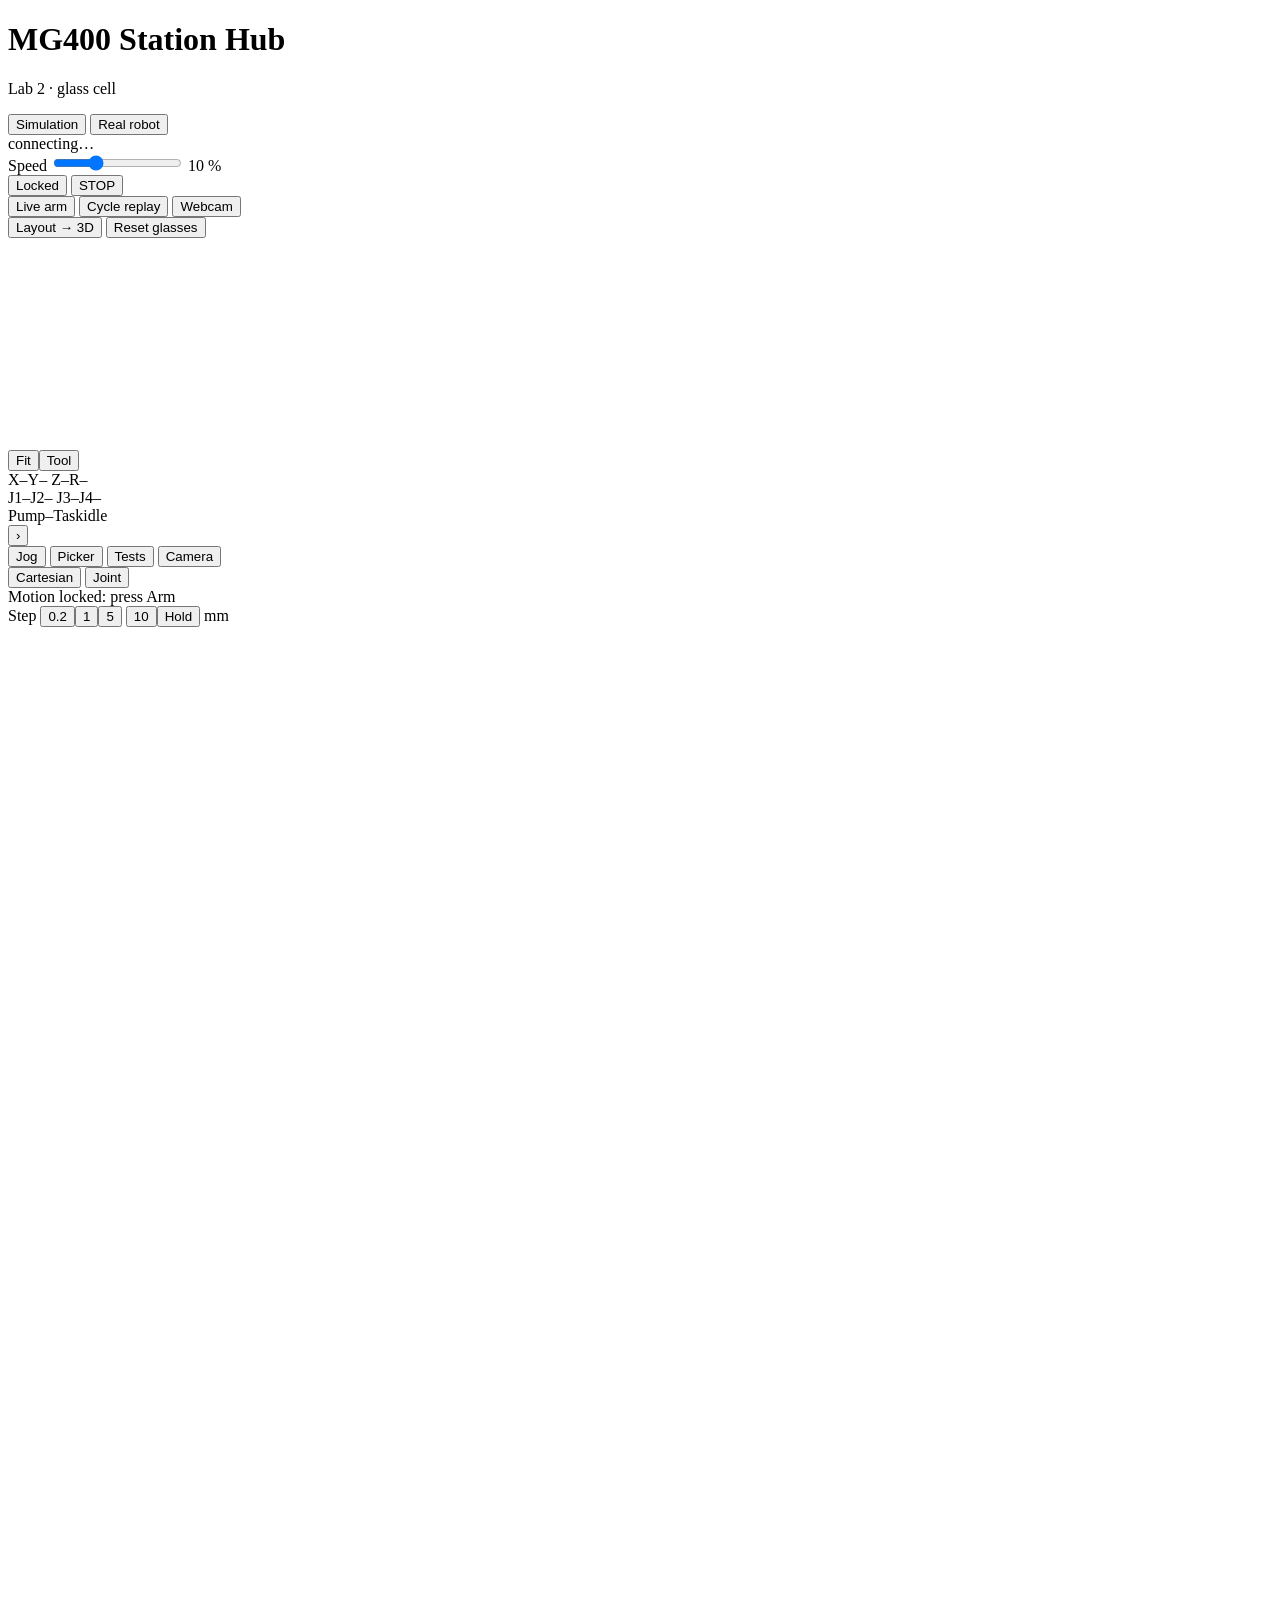
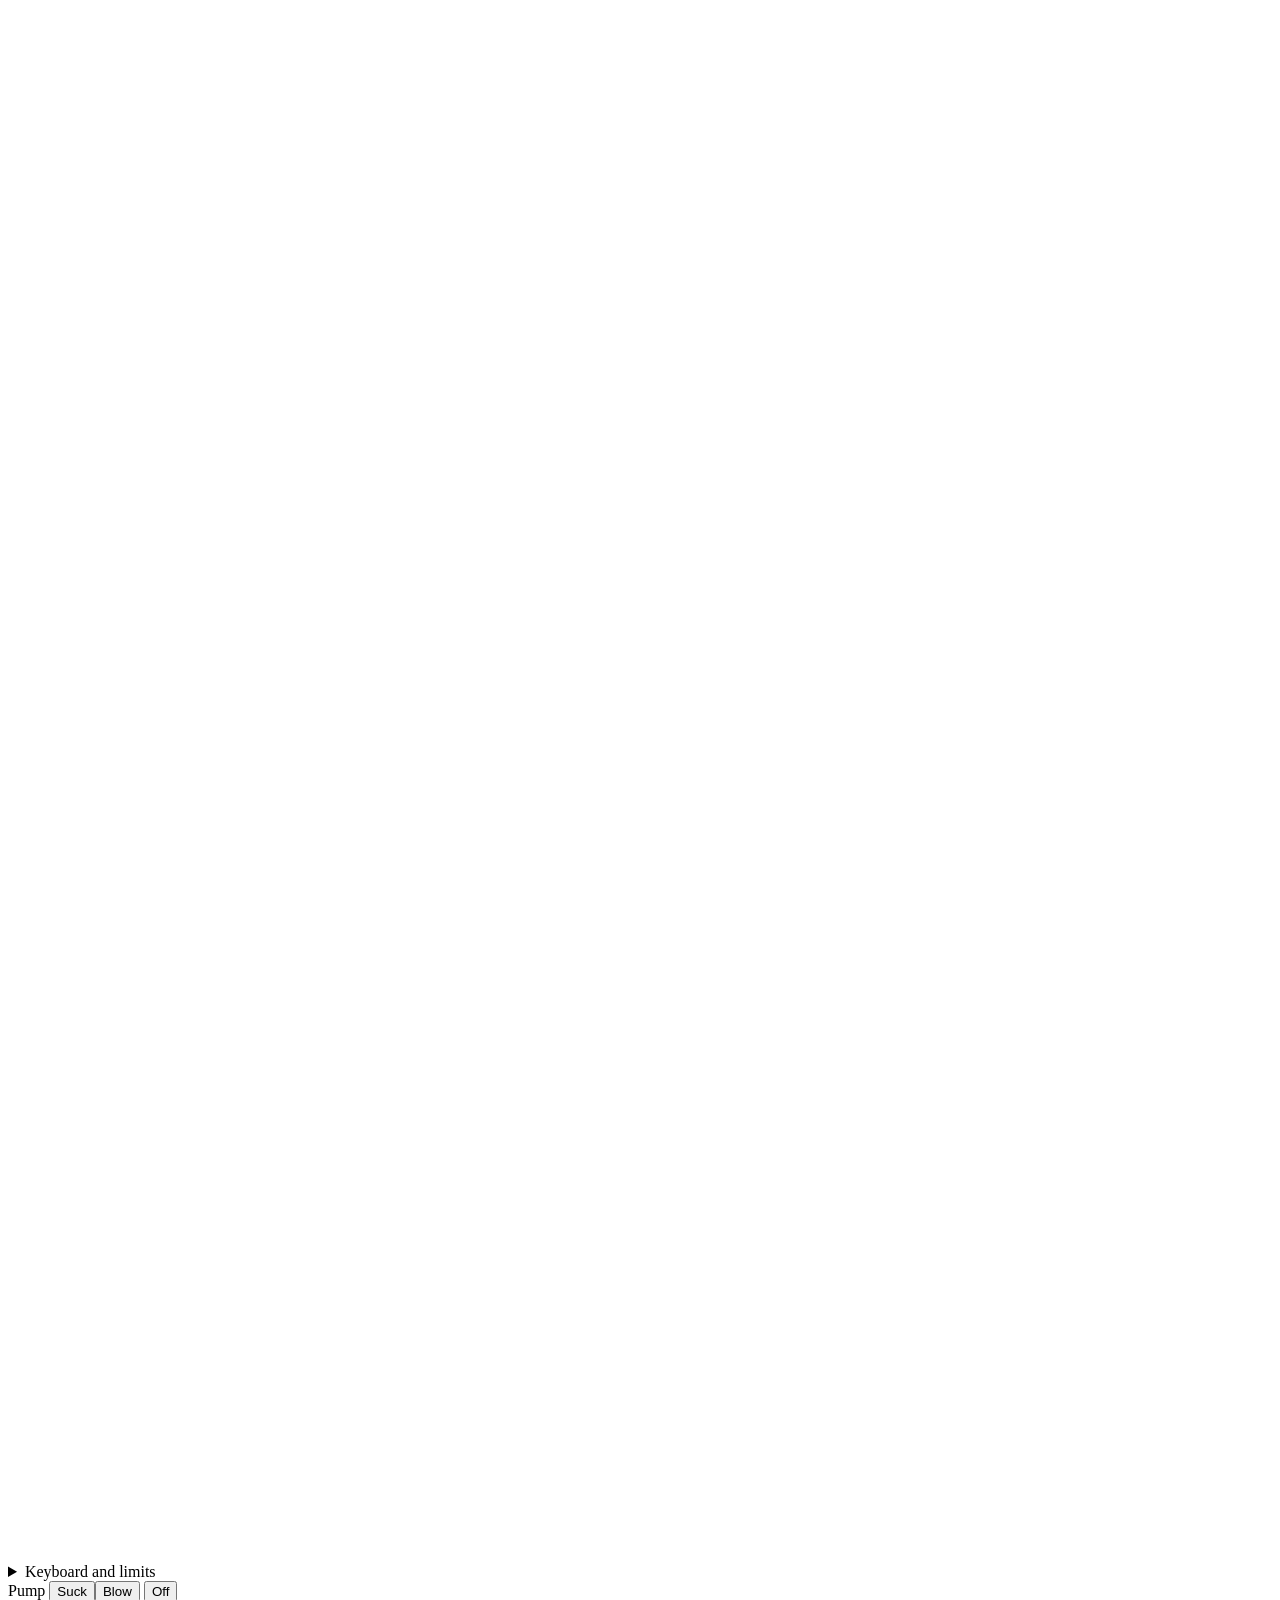
==== 3d-print/hub/static/index.html @ 8f2d0dda "hub: Webcam view (table webcam on the post, 4K in the browser, Save frame -> lab2/webcam-frames); la" ====
<!doctype html>
<html lang="en">
<head>
<meta charset="utf-8">
<meta name="viewport" content="width=device-width, initial-scale=1, viewport-fit=cover">
<title>MG400 Station Hub</title>
<link rel="preconnect" href="https://fonts.googleapis.com">
<link rel="stylesheet" href="https://fonts.googleapis.com/css2?family=Barlow+Condensed:wght@500;600;700&family=IBM+Plex+Mono:wght@400;500&family=IBM+Plex+Sans:wght@400;500;600&display=swap">
<link rel="stylesheet" href="/static/hub.css">
</head>
<body>
<header class="rail">
  <div class="brand">
    <span class="mark" aria-hidden="true"></span>
    <div><h1>MG400 Station Hub</h1><p class="sub" id="labName">Lab 2 · glass cell</p></div>
  </div>

  <div class="seg mode" role="radiogroup" aria-label="Robot">
    <button id="modeSim" role="radio" data-mode="sim">Simulation</button>
    <button id="modeReal" role="radio" data-mode="real">Real robot</button>
  </div>

  <div class="robot-state">
    <span class="pill" id="robotPill">connecting…</span>
  </div>

  <label class="speed" for="speed">Speed
    <input id="speed" type="range" min="1" max="30" value="10">
    <output id="speedOut">10 %</output>
  </label>

  <div class="rail-actions">
    <button class="ghost" id="btnEnable" hidden>Enable robot</button>
    <button class="ghost" id="btnClear" hidden>Clear error</button>
    <button class="arm" id="btnArm" aria-pressed="false" title="Allow motion from this page (jog, picker, cycle). Real robot: locks itself after 2 min without motion.">
      <span class="lock" aria-hidden="true"></span><span id="armText">Locked</span></button>
    <button class="stop" id="btnStop" title="Stop the arm and cancel the running sequence (Esc)">STOP</button>
  </div>
  <div class="toast" id="toast" role="status" hidden></div>
</header>

<main class="deck">
  <section class="stage" aria-label="3D view">
    <div id="view"></div>
    <div class="webcam" id="webcamPane" hidden><video id="webcamVideo" autoplay muted playsinline></video><p id="webcamEmpty"></p></div>
    <div class="stage-top">
      <div class="seg small" role="radiogroup" aria-label="3D view">
        <button id="viewLive" data-view="live">Live arm</button>
        <button id="viewReplay" data-view="replay">Cycle replay</button>
        <button id="viewCam" data-view="webcam" title="Live picture of the table webcam on the post">Webcam</button>
      </div>
      <div class="row3d webcam-row" id="webcamRow" hidden>
        <select id="webcamDev" aria-label="Webcam"></select>
        <button class="ghost small" id="webcamSnap" title="Save the current picture at full resolution into lab2/webcam-frames/">Save frame</button>
        <span class="hint" id="webcamState"></span>
      </div>
      <div class="row3d" id="row3d">
        <button class="ghost small" id="btnLayout3d" title="Rebuild the 3D scene from the picker's saved layout.json (~20 s)">Layout → 3D</button>
        <button class="ghost small" id="btnGlasses" title="Put the glasses back into the input holder">Reset glasses</button>
        <span class="hint" id="layout3dState"></span>
      </div>
    </div>
    <div class="navi">
      <canvas id="cube" width="208" height="208" aria-label="View cube: click a face to look from that side" title="Click a face to look from that side; drag in the scene to orbit"></canvas>
      <div class="navi-btns"><button class="ghost small" data-cam="iso" title="Whole cell">Fit</button><button class="ghost small" data-cam="tool" title="Close-up of the suction tool">Tool</button></div>
    </div>
    <div class="replay" id="replayBar" hidden>
      <button class="ghost" id="replayPlay">Pause</button>
      <select id="replaySpeed" aria-label="Replay speed">
        <option value="0.5">0.5×</option><option value="1" selected>1×</option><option value="2">2×</option><option value="4">4×</option>
      </select>
      <div class="strip" id="strip"><canvas></canvas><div class="head" id="stripHead"></div></div>
      <span class="mono" id="replayStep"></span>
    </div>
    <div class="readout">
      <div class="group"><span class="k">X</span><span class="v" id="rx">–</span><span class="k">Y</span><span class="v" id="ry">–</span>
        <span class="k">Z</span><span class="v" id="rz">–</span><span class="k">R</span><span class="v" id="rr">–</span></div>
      <div class="group"><span class="k">J1</span><span class="v" id="j1">–</span><span class="k">J2</span><span class="v" id="j2">–</span>
        <span class="k">J3</span><span class="v" id="j3">–</span><span class="k">J4</span><span class="v" id="j4">–</span></div>
      <div class="group"><span class="k">Pump</span><span class="v" id="pump">–</span><span class="k">Task</span><span class="v task" id="task">idle</span></div>
    </div>
  </section>

  <div class="splitter" id="splitter" role="separator" aria-orientation="vertical" aria-label="Resize the control panel" tabindex="0"
       title="Drag to resize · double-click to reset · the arrow collapses the panel">
    <button class="collapse" id="collapse" aria-label="Collapse the control panel">›</button>
  </div>

  <section class="console" aria-label="Controls">
    <nav class="tabs" role="tablist">
      <button role="tab" data-tab="jog" aria-selected="true">Jog</button>
      <button role="tab" data-tab="picker">Picker</button>
      <button role="tab" data-tab="tests">Tests <span class="dot" id="testsDot" hidden></span></button>
      <button role="tab" data-tab="camera">Camera</button>
    </nav>

    <div class="tab" id="tab-jog">
      <div class="row between">
        <div class="seg small" role="radiogroup" aria-label="Jog space">
          <button id="spaceCart" data-space="cart">Cartesian</button>
          <button id="spaceJoint" data-space="joint">Joint</button>
        </div>
        <span class="lockline" id="lockLine">Motion locked: press Arm</span>
      </div>
      <div class="steps" role="radiogroup" aria-label="Step">
        <span class="label">Step</span>
        <button data-step="0.2">0.2</button><button data-step="1">1</button><button data-step="5">5</button>
        <button data-step="10">10</button><button data-step="hold" title="Keep moving while the button is held">Hold</button>
        <span class="unit" id="stepUnit">mm</span>
      </div>
      <div class="dials">
        <svg class="dial" id="dialA" viewBox="-110 -110 220 220" role="group" aria-label="First pad"></svg>
        <svg class="dial" id="dialB" viewBox="-110 -110 220 220" role="group" aria-label="Second pad"></svg>
      </div>
      <details class="keys"><summary>Keyboard and limits</summary>
        <p>Arrows X/Y · PgUp/PgDn Z · Q/E R · Esc stops. A joint step goes through the robot's joint model and is checked against the joint limits before it is sent.</p>
      </details>
      <div class="row pumpRow">
        <span class="label">Pump</span>
        <button class="ghost" data-pump="suck">Suck</button><button class="ghost" data-pump="blow">Blow</button>
        <button class="ghost" data-pump="off">Off</button>
      </div>
      <div class="msg" id="jogMsg" role="status"></div>
    </div>

    <div class="tab" id="tab-picker" hidden>
      <iframe id="picker" title="Slot picker" src="about:blank"></iframe>
    </div>

    <div class="tab" id="tab-tests" hidden>
      <div class="row between">
        <p class="lead">Twin checks run on the current layout.json, calibration and part files.</p>
        <button id="runAll">Run all</button>
      </div>
      <article class="test simrun">
        <h3>Watch the cycle on the simulated robot</h3><button id="simRun">Run 4 glasses</button>
        <p class="about">The checks below are calculations and do not move anything. This runs the real picker cycle
          (same code as on the robot) on the simulated MG400: watch it in Live arm. Speed 30 %, glasses reset first.</p>
        <div class="res"><span class="sum" id="simRunState"></span></div>
      </article>
      <div id="testList" class="tests"></div>
    </div>

    <div class="tab" id="tab-camera" hidden>
      <div class="row between">
        <p class="lead">XIAO tool camera (COM port from layout.json). The port stays open while the stream runs.</p>
        <button id="camToggle">Start stream</button>
      </div>
      <div class="cam"><img id="camImg" alt="Tool camera stream" hidden><p id="camEmpty">Stream is off.</p></div>
      <p class="hint" id="camState"></p>
      <div class="row between">
        <p class="lead" id="frameName">Last saved frame: none yet</p>
        <button class="ghost" id="camSnap">Save a frame</button>
      </div>
      <div class="cam"><img id="frameImg" alt="Last saved tool camera frame" hidden></div>
    </div>
  </section>
</main>

<script type="importmap">
{ "imports": {
  "three": "https://cdn.jsdelivr.net/npm/three@0.160.0/build/three.module.js",
  "three/addons/": "https://cdn.jsdelivr.net/npm/three@0.160.0/examples/jsm/"
} }
</script>
<script type="module" src="/static/hub.js"></script>
</body>
</html>
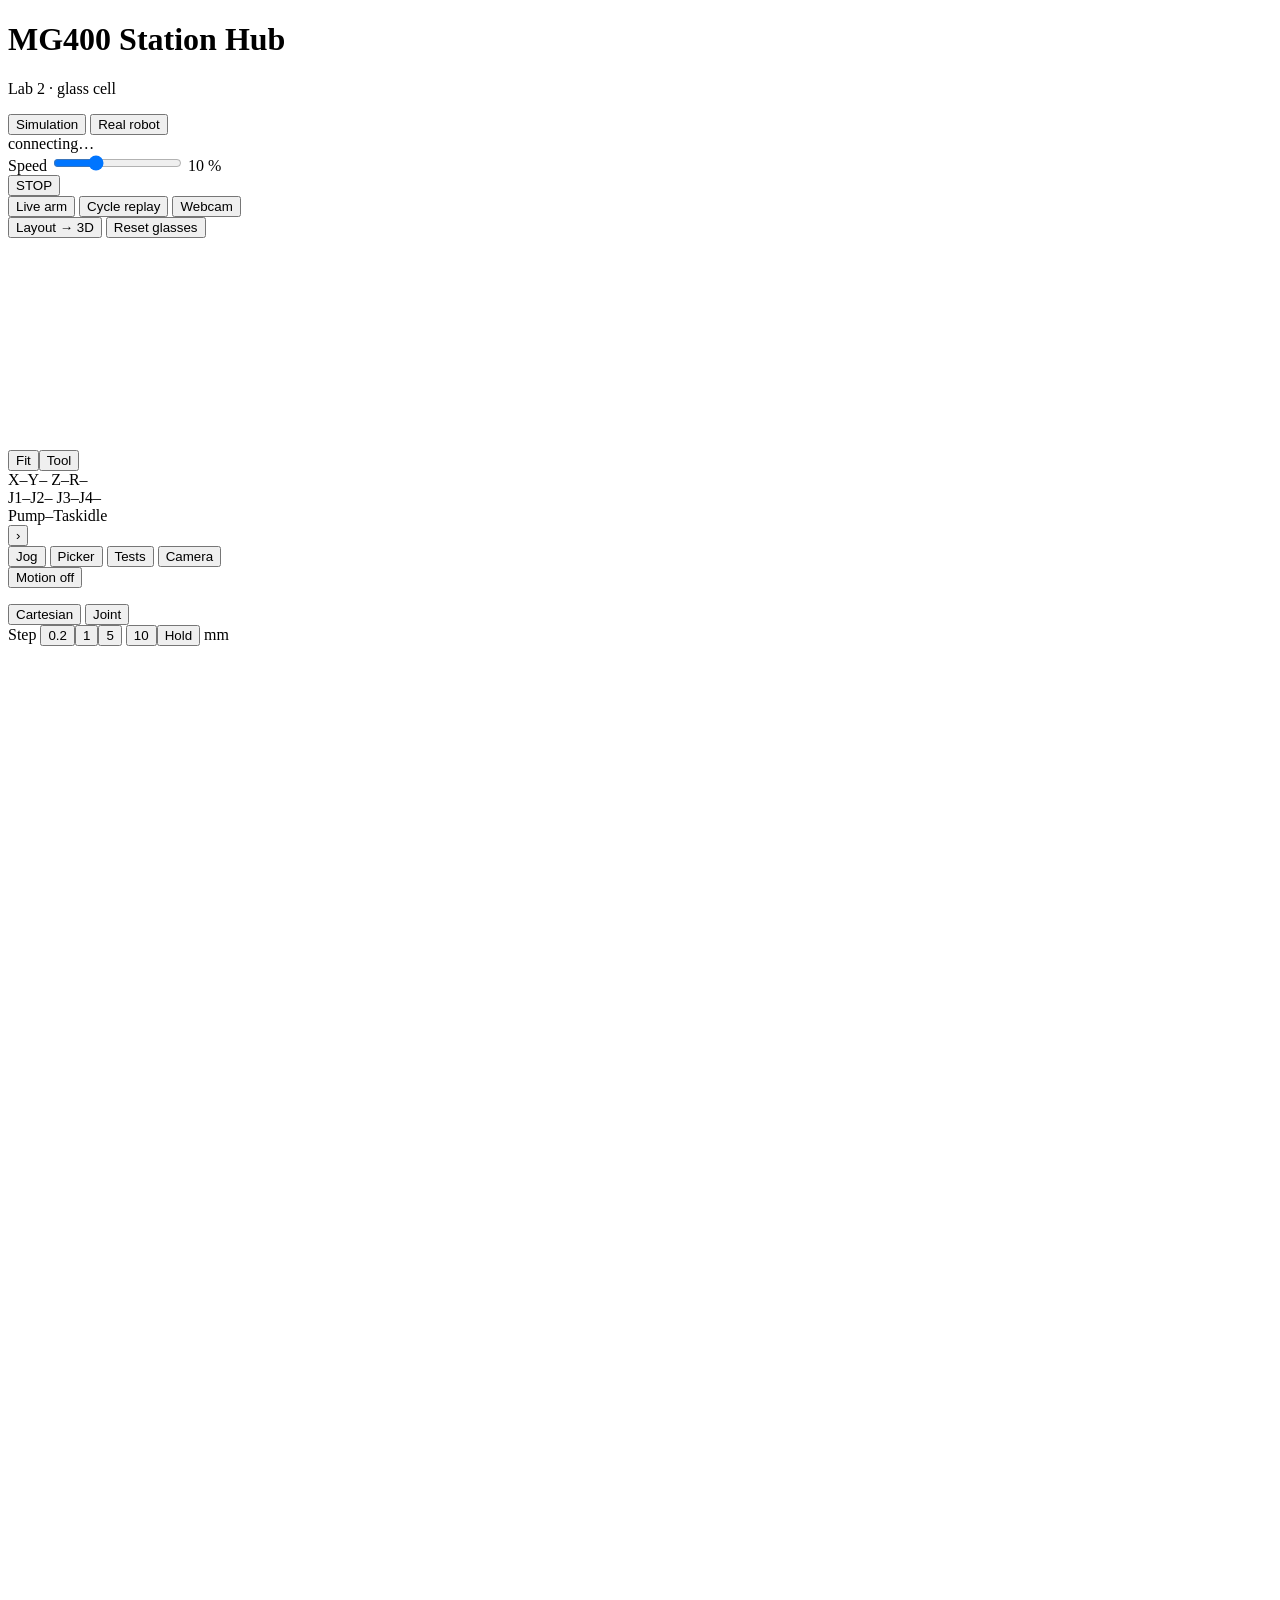
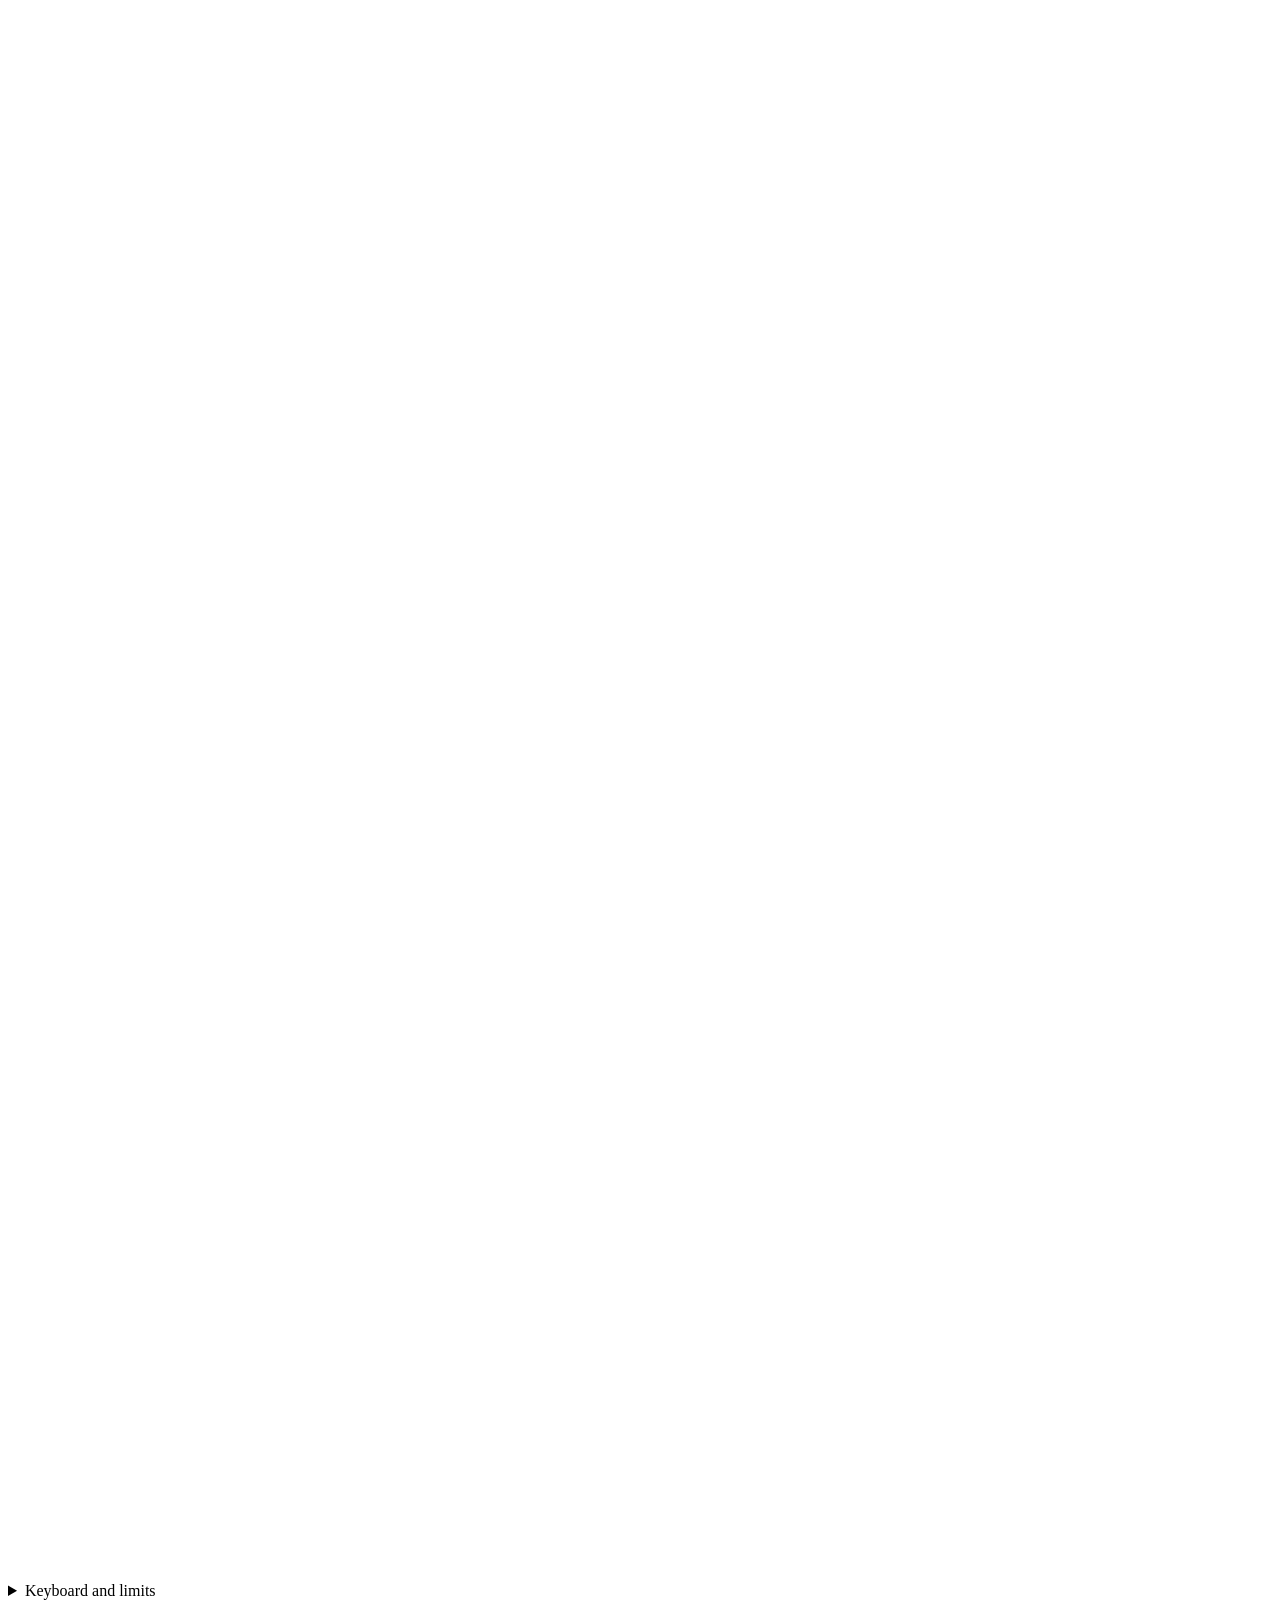
==== commit 62138e1f: "hub: motion lock moved from the top bar into the Jog tab as a labelled Motion on/off switch with an " ====
--- a/3d-print/hub/static/index.html
+++ b/3d-print/hub/static/index.html
@@ -30,10 +30,9 @@
   </label>
 
   <div class="rail-actions">
+    <button class="ghost" id="btnConnect" hidden title="Reconnect mg400-base to the robot (no motion)">Connect</button>
     <button class="ghost" id="btnEnable" hidden>Enable robot</button>
     <button class="ghost" id="btnClear" hidden>Clear error</button>
-    <button class="arm" id="btnArm" aria-pressed="false" title="Allow motion from this page (jog, picker, cycle). Real robot: locks itself after 2 min without motion.">
-      <span class="lock" aria-hidden="true"></span><span id="armText">Locked</span></button>
     <button class="stop" id="btnStop" title="Stop the arm and cancel the running sequence (Esc)">STOP</button>
   </div>
   <div class="toast" id="toast" role="status" hidden></div>
@@ -95,12 +94,16 @@
     </nav>
 
     <div class="tab" id="tab-jog">
+      <div class="motion-switch" id="motionSwitch">
+        <button class="arm" id="btnArm" aria-pressed="false">
+          <span class="lock" aria-hidden="true"></span><span id="armText">Motion off</span></button>
+        <p class="lockline" id="lockLine"></p>
+      </div>
       <div class="row between">
         <div class="seg small" role="radiogroup" aria-label="Jog space">
           <button id="spaceCart" data-space="cart">Cartesian</button>
           <button id="spaceJoint" data-space="joint">Joint</button>
         </div>
-        <span class="lockline" id="lockLine">Motion locked: press Arm</span>
       </div>
       <div class="steps" role="radiogroup" aria-label="Step">
         <span class="label">Step</span>
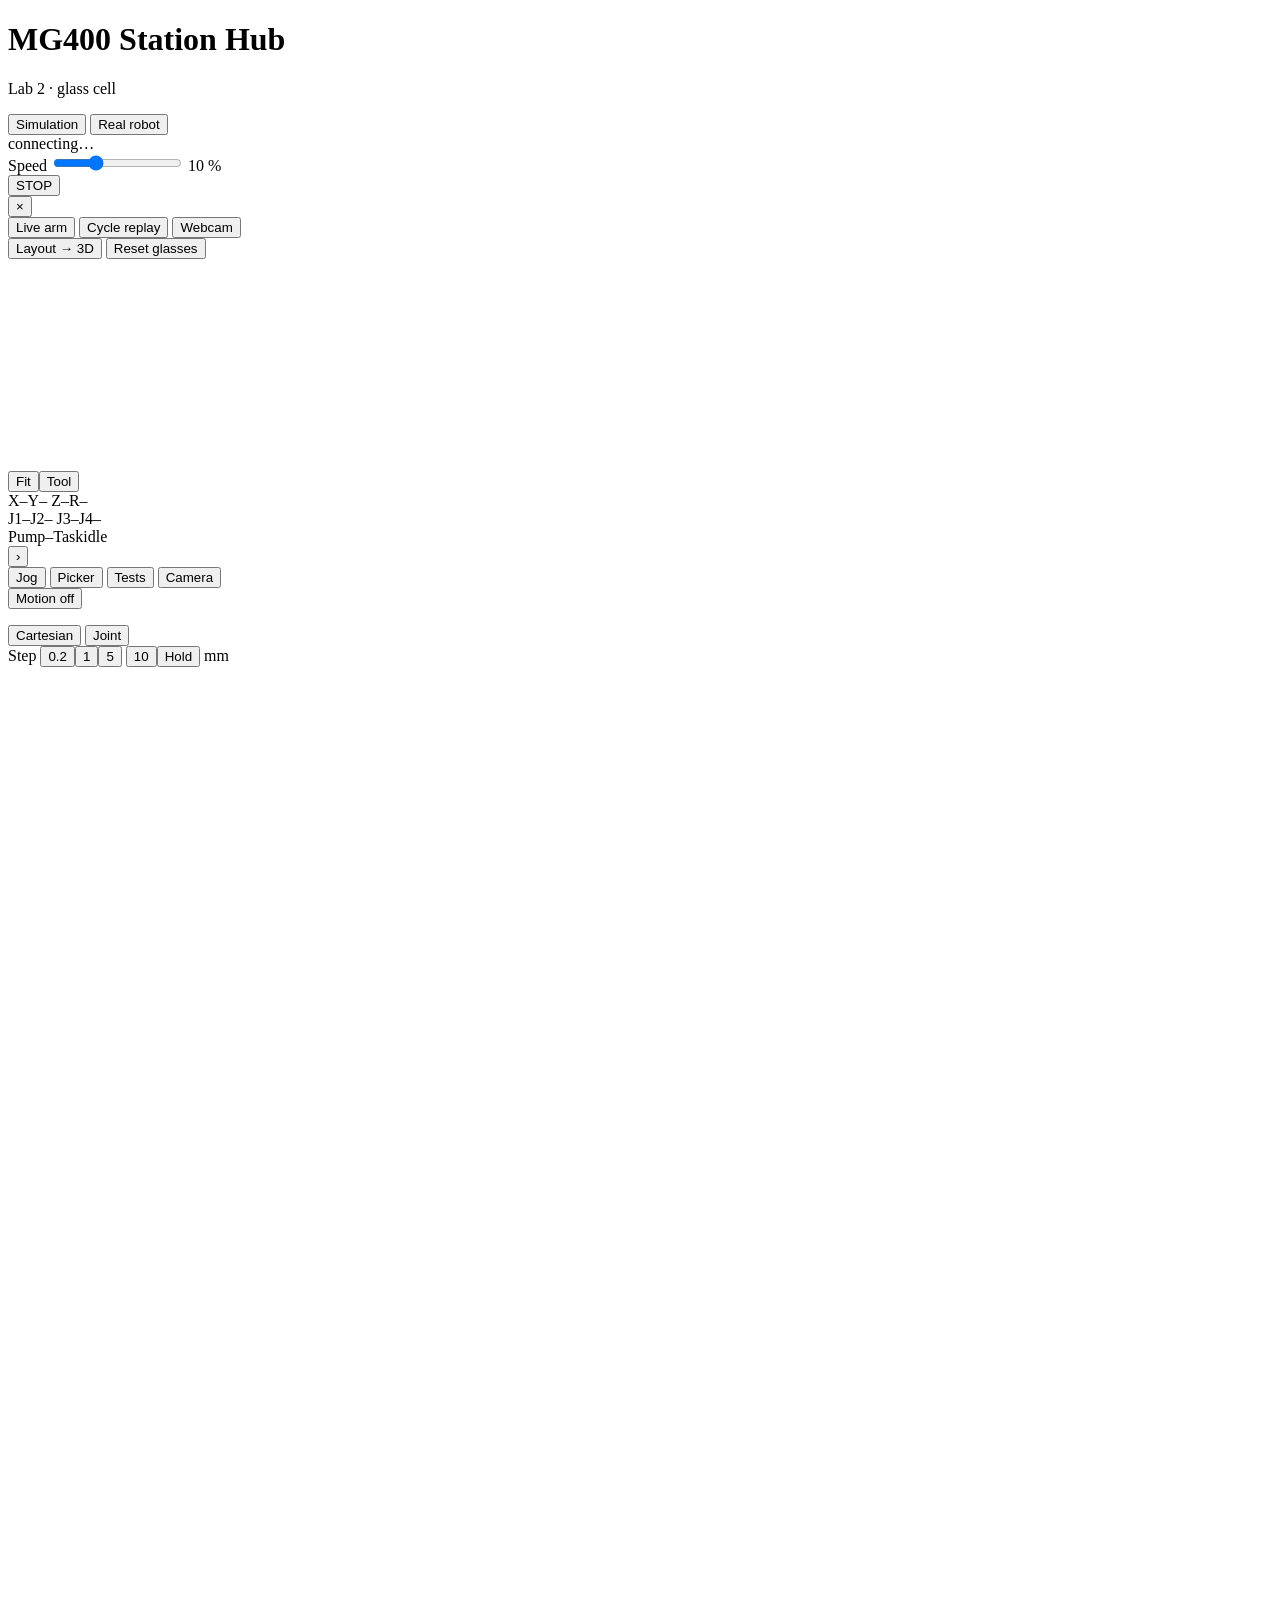
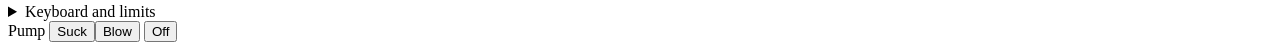
==== commit aab04fbd: "hub: notices at the bottom of the 3D stage (no longer over the Jog tab), fade in/out, 3 s, close by " ====
--- a/3d-print/hub/static/index.html
+++ b/3d-print/hub/static/index.html
@@ -35,12 +35,12 @@
     <button class="ghost" id="btnClear" hidden>Clear error</button>
     <button class="stop" id="btnStop" title="Stop the arm and cancel the running sequence (Esc)">STOP</button>
   </div>
-  <div class="toast" id="toast" role="status" hidden></div>
 </header>
 
 <main class="deck">
   <section class="stage" aria-label="3D view">
     <div id="view"></div>
+    <div class="toast" id="toast" role="status"><span id="toastText"></span><button class="toast-x" id="toastX" aria-label="Dismiss">×</button></div>
     <div class="webcam" id="webcamPane" hidden><video id="webcamVideo" autoplay muted playsinline></video><p id="webcamEmpty"></p></div>
     <div class="stage-top">
       <div class="seg small" role="radiogroup" aria-label="3D view">
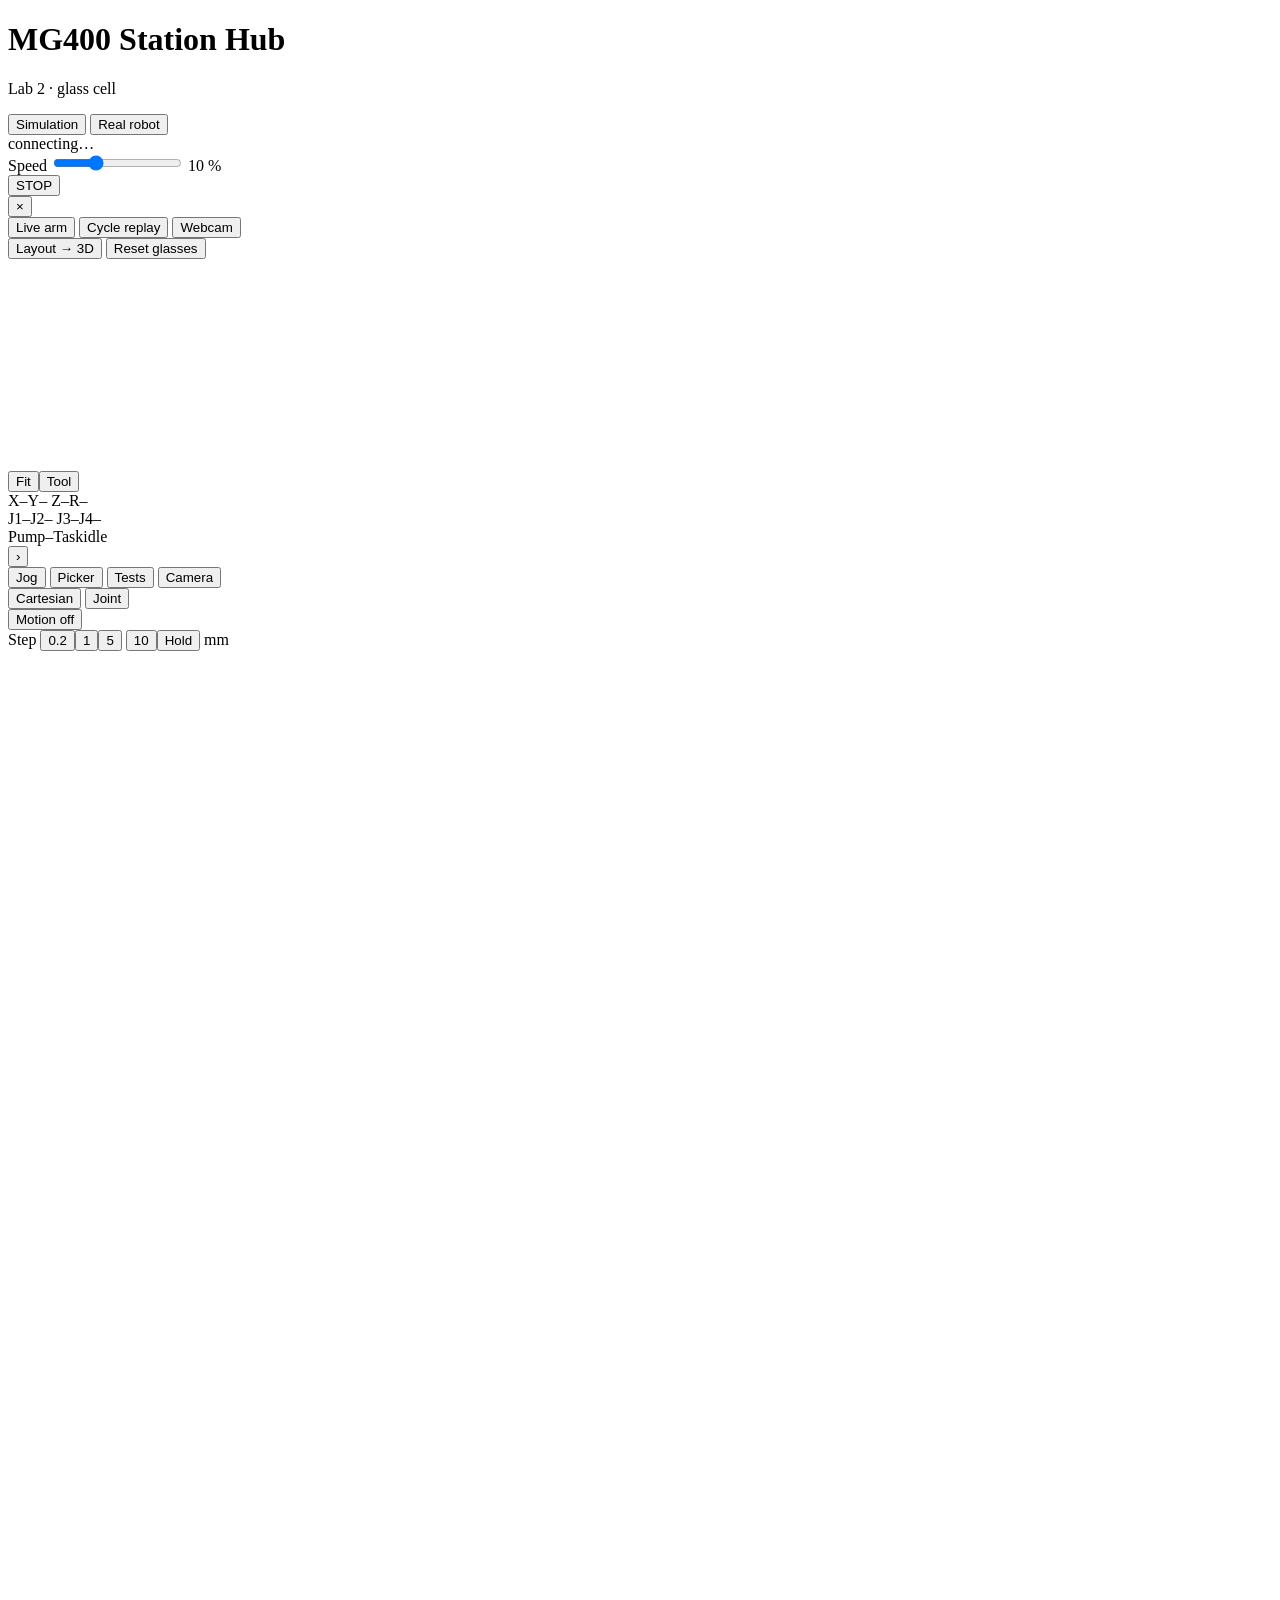
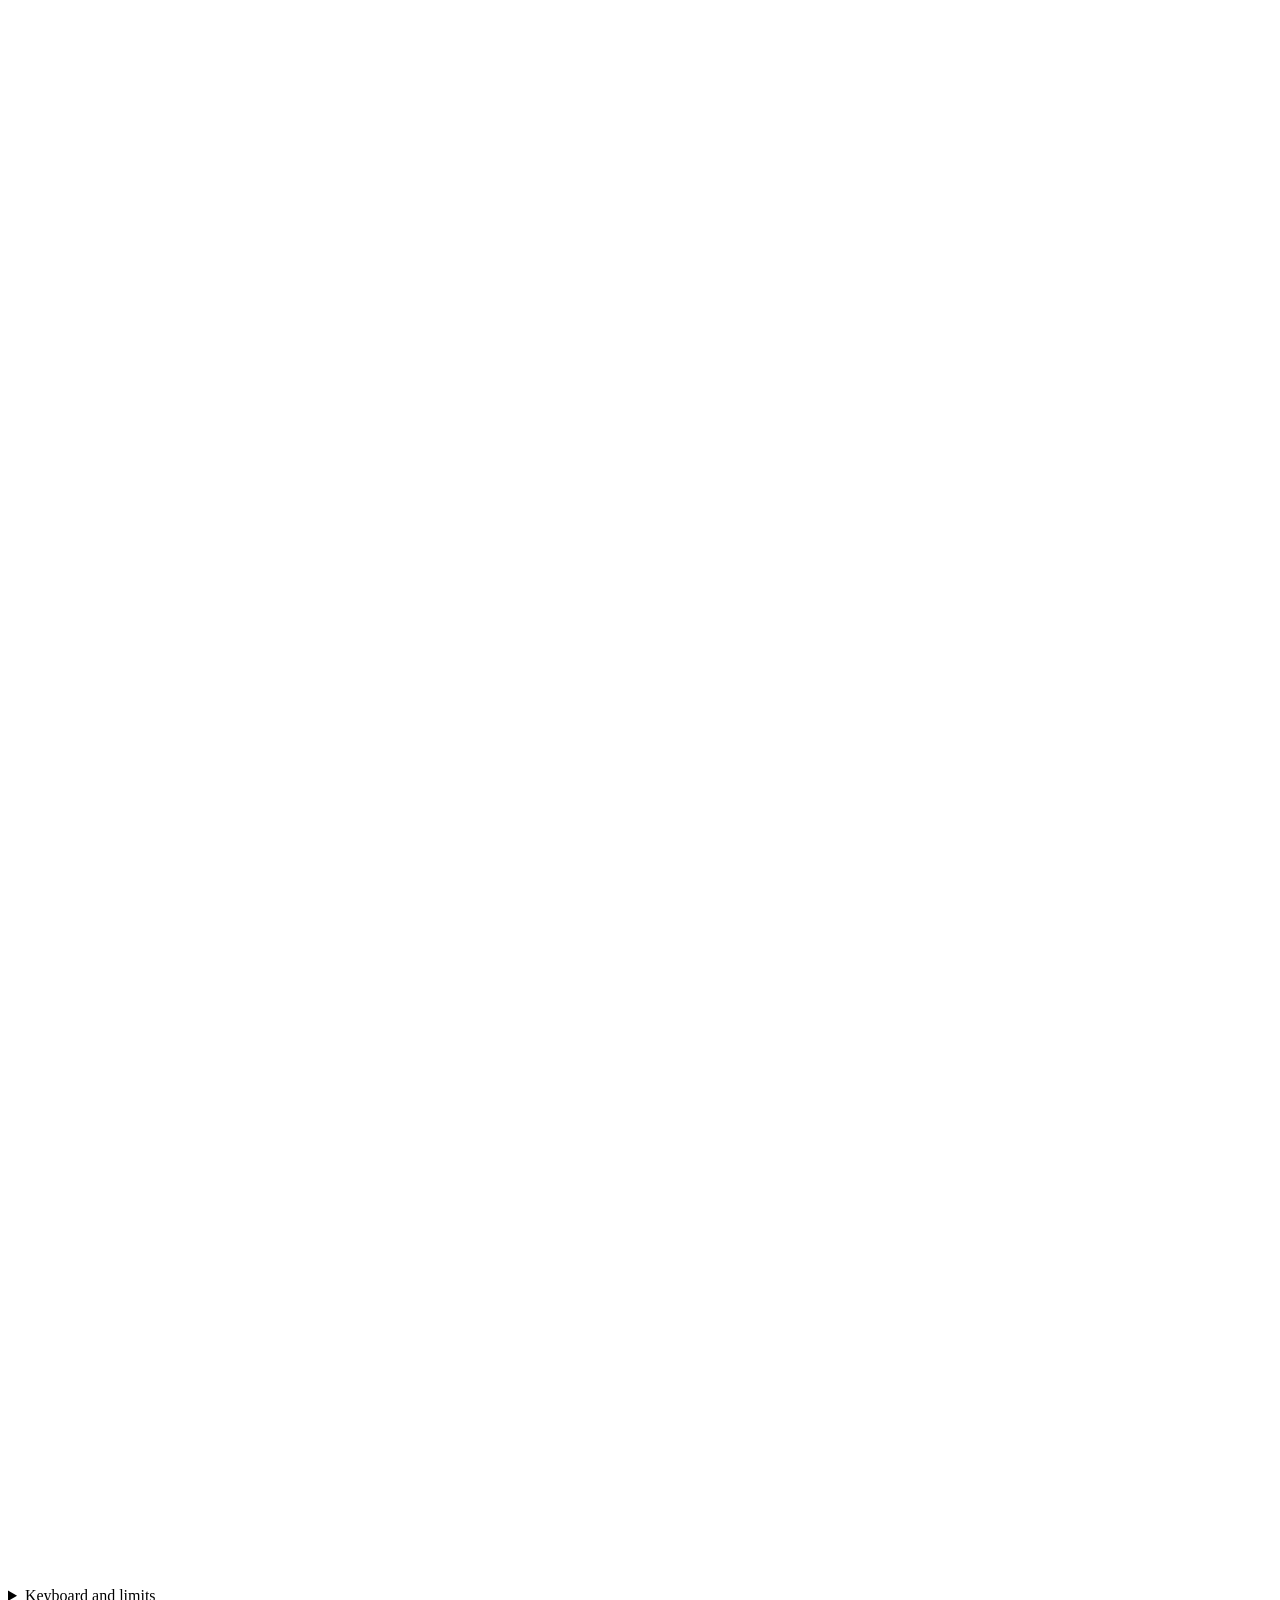
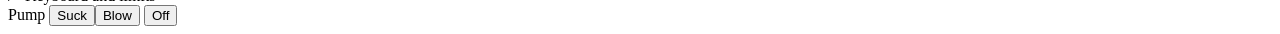
==== commit fc64ee93: "hub: Motion stays on until switched off (no 2 min auto-off), switch in the Cartesian/Joint row witho" ====
--- a/3d-print/hub/static/index.html
+++ b/3d-print/hub/static/index.html
@@ -94,16 +94,14 @@
     </nav>
 
     <div class="tab" id="tab-jog">
-      <div class="motion-switch" id="motionSwitch">
-        <button class="arm" id="btnArm" aria-pressed="false">
-          <span class="lock" aria-hidden="true"></span><span id="armText">Motion off</span></button>
-        <p class="lockline" id="lockLine"></p>
-      </div>
       <div class="row between">
         <div class="seg small" role="radiogroup" aria-label="Jog space">
           <button id="spaceCart" data-space="cart">Cartesian</button>
           <button id="spaceJoint" data-space="joint">Joint</button>
         </div>
+        <button class="arm" id="btnArm" aria-pressed="false"
+          title="Safety switch: while it is off nothing on this page moves the arm (STOP always works). Turns off when the robot is switched.">
+          <span class="lock" aria-hidden="true"></span><span id="armText">Motion off</span></button>
       </div>
       <div class="steps" role="radiogroup" aria-label="Step">
         <span class="label">Step</span>
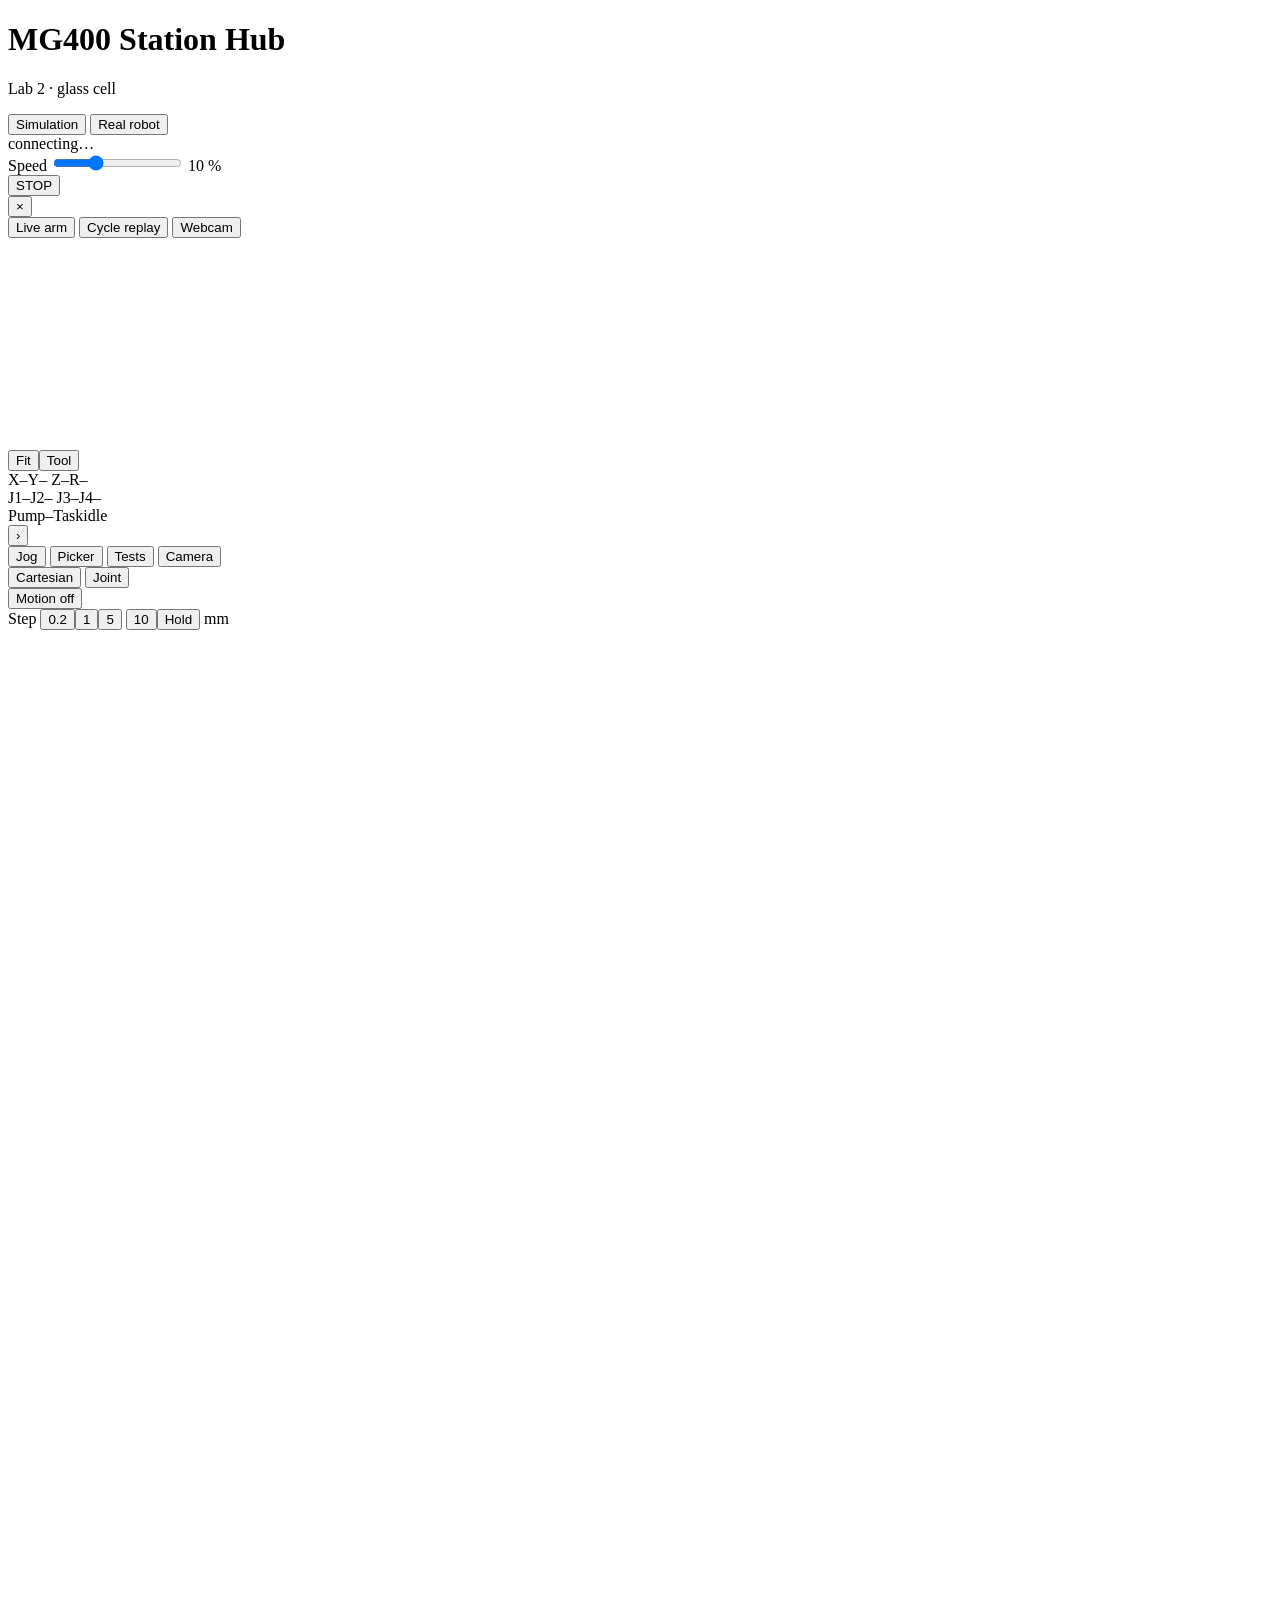
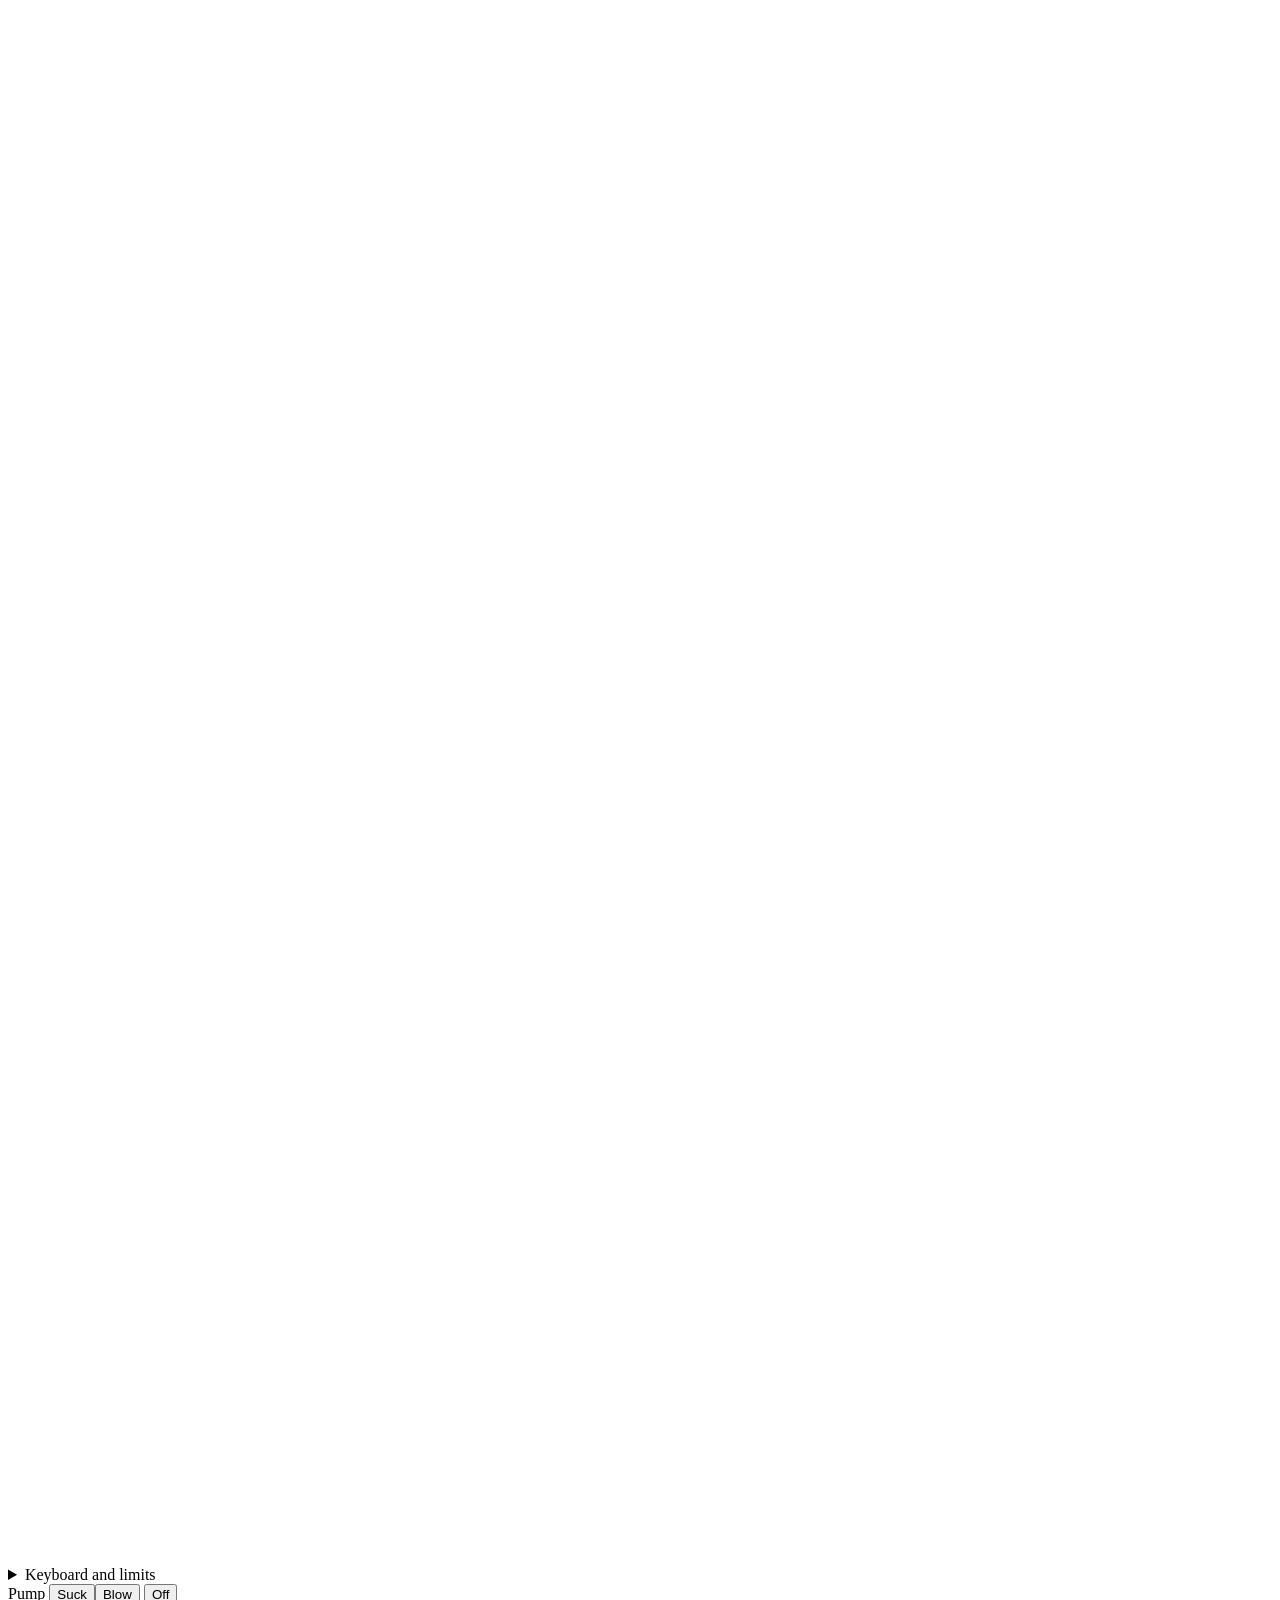
==== commit 484b32e7: "hub picker: layout editor redesign (one block per holder with full name, click + arrow keys / arrow " ====
--- a/3d-print/hub/static/index.html
+++ b/3d-print/hub/static/index.html
@@ -54,8 +54,7 @@
         <span class="hint" id="webcamState"></span>
       </div>
       <div class="row3d" id="row3d">
-        <button class="ghost small" id="btnLayout3d" title="Rebuild the 3D scene from the picker's saved layout.json (~20 s)">Layout → 3D</button>
-        <button class="ghost small" id="btnGlasses" title="Put the glasses back into the input holder">Reset glasses</button>
+        <button class="ghost small" id="btnGlasses" hidden title="The 3D glasses follow the pump; this puts them back into the input holder (picture only)">Put glasses back</button>
         <span class="hint" id="layout3dState"></span>
       </div>
     </div>
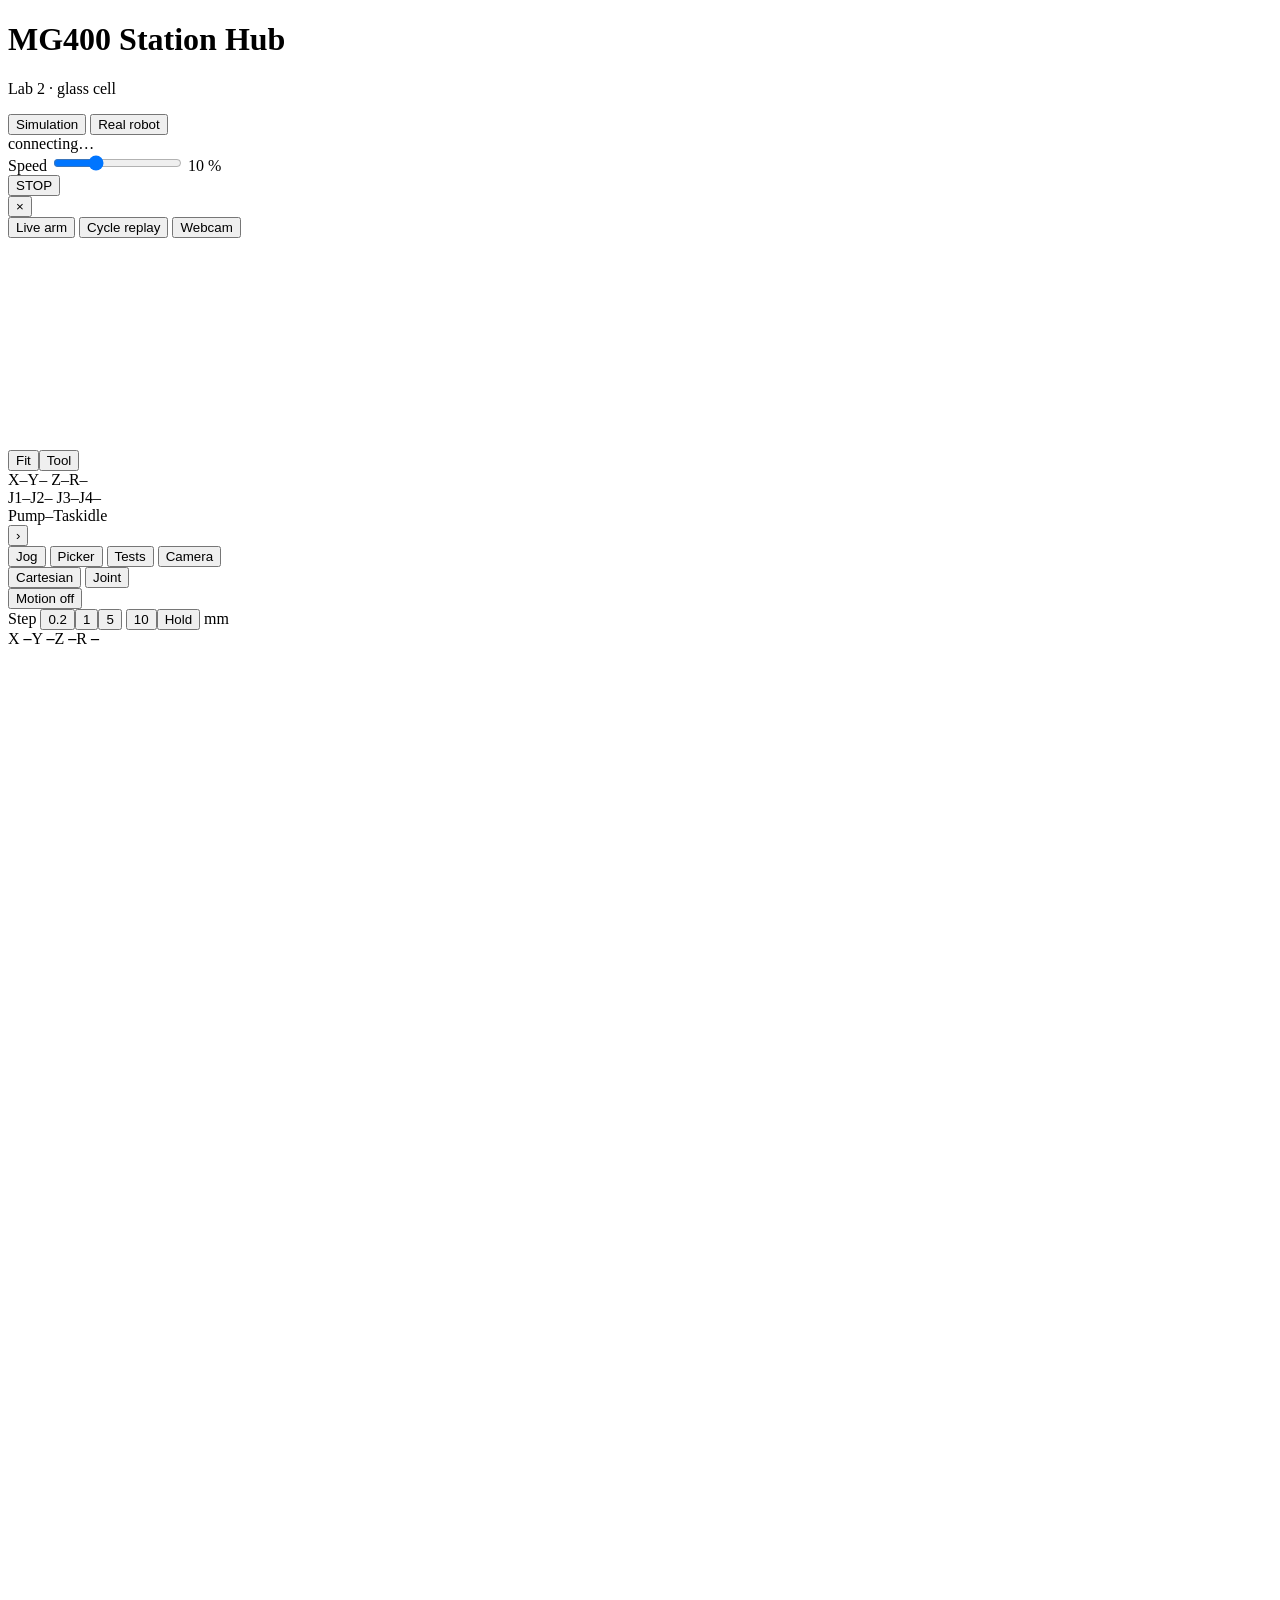
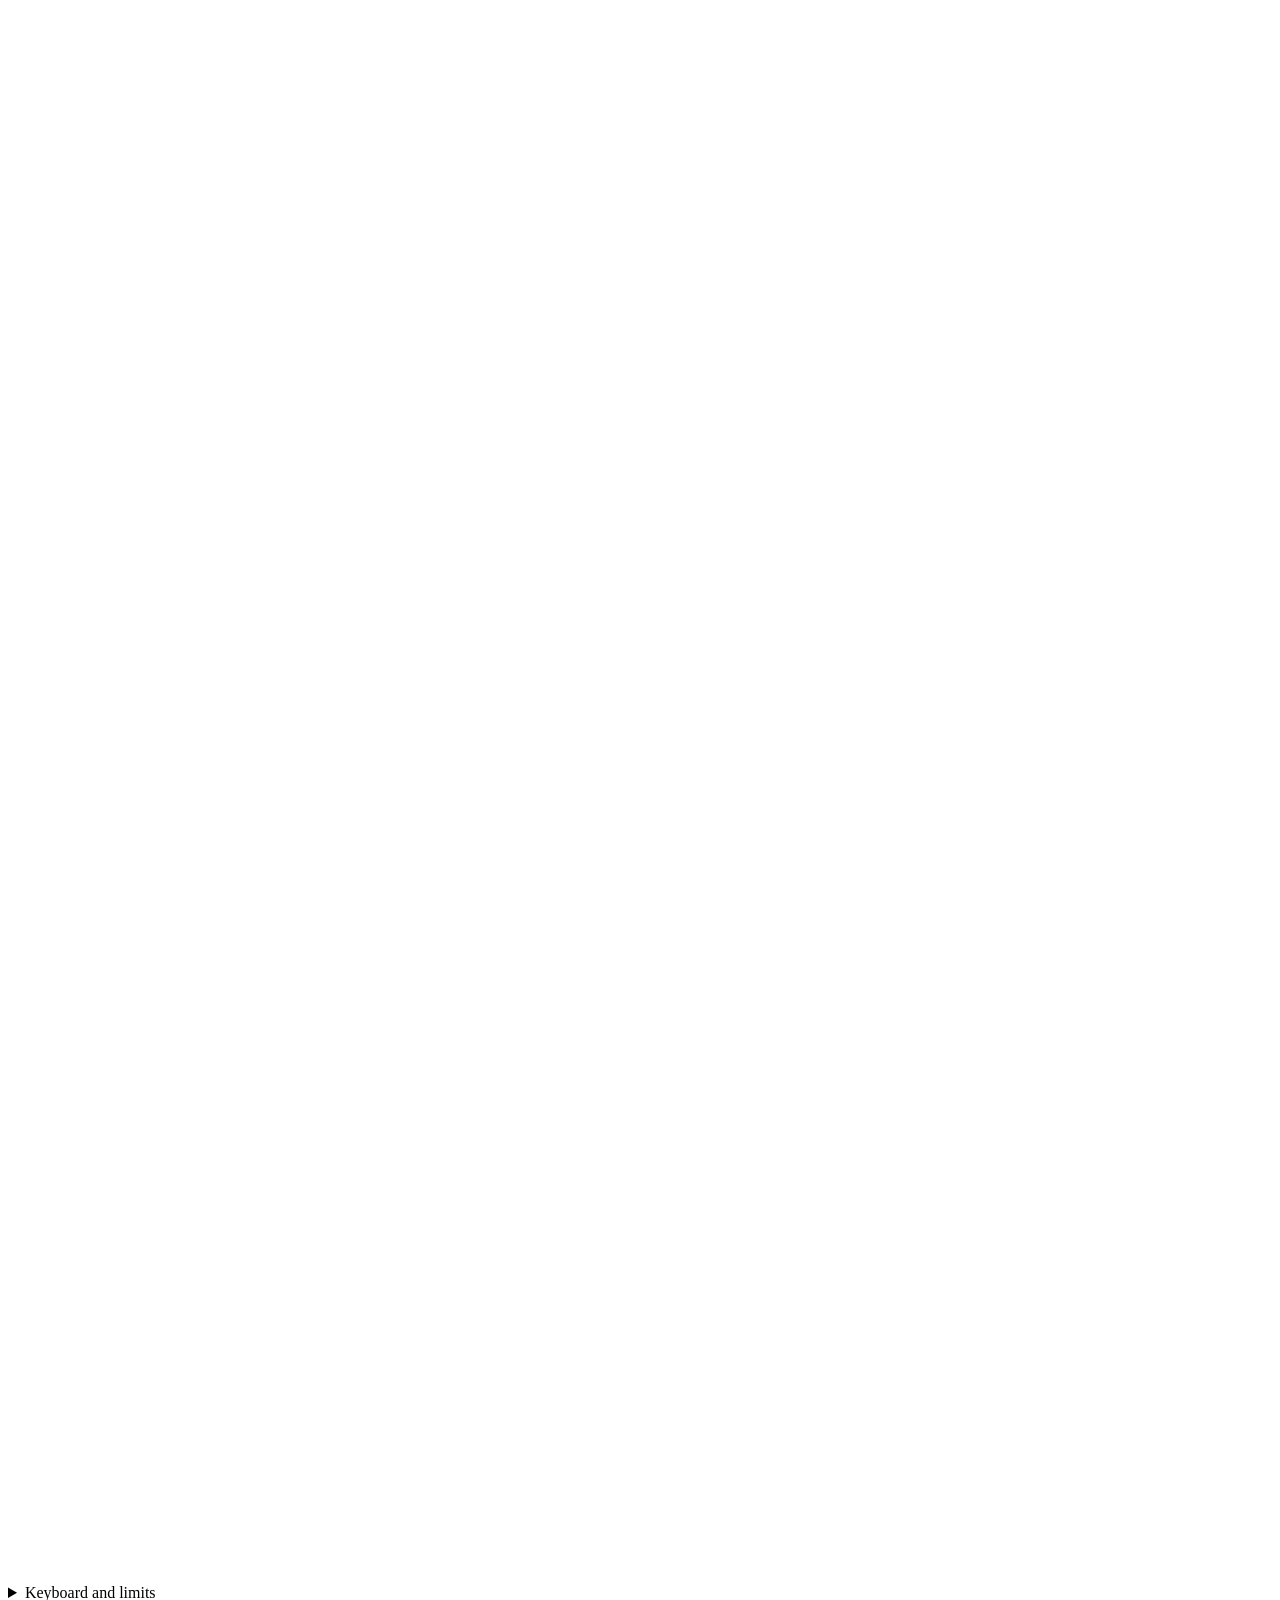
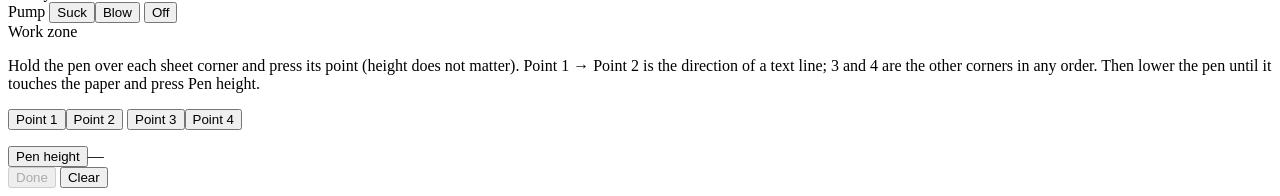
==== commit 3152daa6: "hub: work zone calibration in the Jog tab, live pose readout Point 1-4 over the sheet corners (Point" ====
--- a/3d-print/hub/static/index.html
+++ b/3d-print/hub/static/index.html
@@ -30,7 +30,7 @@
   </label>
 
   <div class="rail-actions">
-    <button class="ghost" id="btnConnect" hidden title="Reconnect mg400-base to the robot (no motion)">Connect</button>
+    <button class="ghost" id="btnConnect" hidden title="Reconnect to the robot (no motion)">Connect</button>
     <button class="ghost" id="btnEnable" hidden>Enable robot</button>
     <button class="ghost" id="btnClear" hidden>Clear error</button>
     <button class="stop" id="btnStop" title="Stop the arm and cancel the running sequence (Esc)">STOP</button>
@@ -108,6 +108,9 @@
         <button data-step="10">10</button><button data-step="hold" title="Keep moving while the button is held">Hold</button>
         <span class="unit" id="stepUnit">mm</span>
       </div>
+      <div class="poseNow" aria-live="off">
+        <span>X <b id="pX">–</b></span><span>Y <b id="pY">–</b></span><span>Z <b id="pZ">–</b></span><span>R <b id="pR">–</b></span>
+      </div>
       <div class="dials">
         <svg class="dial" id="dialA" viewBox="-110 -110 220 220" role="group" aria-label="First pad"></svg>
         <svg class="dial" id="dialB" viewBox="-110 -110 220 220" role="group" aria-label="Second pad"></svg>
@@ -120,6 +123,25 @@
         <button class="ghost" data-pump="suck">Suck</button><button class="ghost" data-pump="blow">Blow</button>
         <button class="ghost" data-pump="off">Off</button>
       </div>
+      <section class="zone" aria-labelledby="zoneTitle">
+        <div class="row between">
+          <span class="label" id="zoneTitle">Work zone</span>
+          <span class="hint" id="zoneSaved"></span>
+        </div>
+        <p class="hint">Hold the pen over each sheet corner and press its point (height does not matter). Point 1 → Point 2 is the direction of a text line; 3 and 4 are the other corners in any order. Then lower the pen until it touches the paper and press Pen height.</p>
+        <div class="row zonePoints">
+          <button class="ghost" data-zone="1">Point 1</button><button class="ghost" data-zone="2">Point 2</button>
+          <button class="ghost" data-zone="3">Point 3</button><button class="ghost" data-zone="4">Point 4</button>
+        </div>
+        <ol class="zoneList" id="zoneList"></ol>
+        <div class="row">
+          <button class="ghost" id="zonePen">Pen height</button><span class="hint" id="zonePenVal">—</span>
+        </div>
+        <div class="row">
+          <button id="zoneDone" disabled title="Save the zone and write it into the Lab 1 drawing calibration">Done</button>
+          <button class="ghost" id="zoneClear">Clear</button>
+        </div>
+      </section>
       <div class="msg" id="jogMsg" role="status"></div>
     </div>
 
